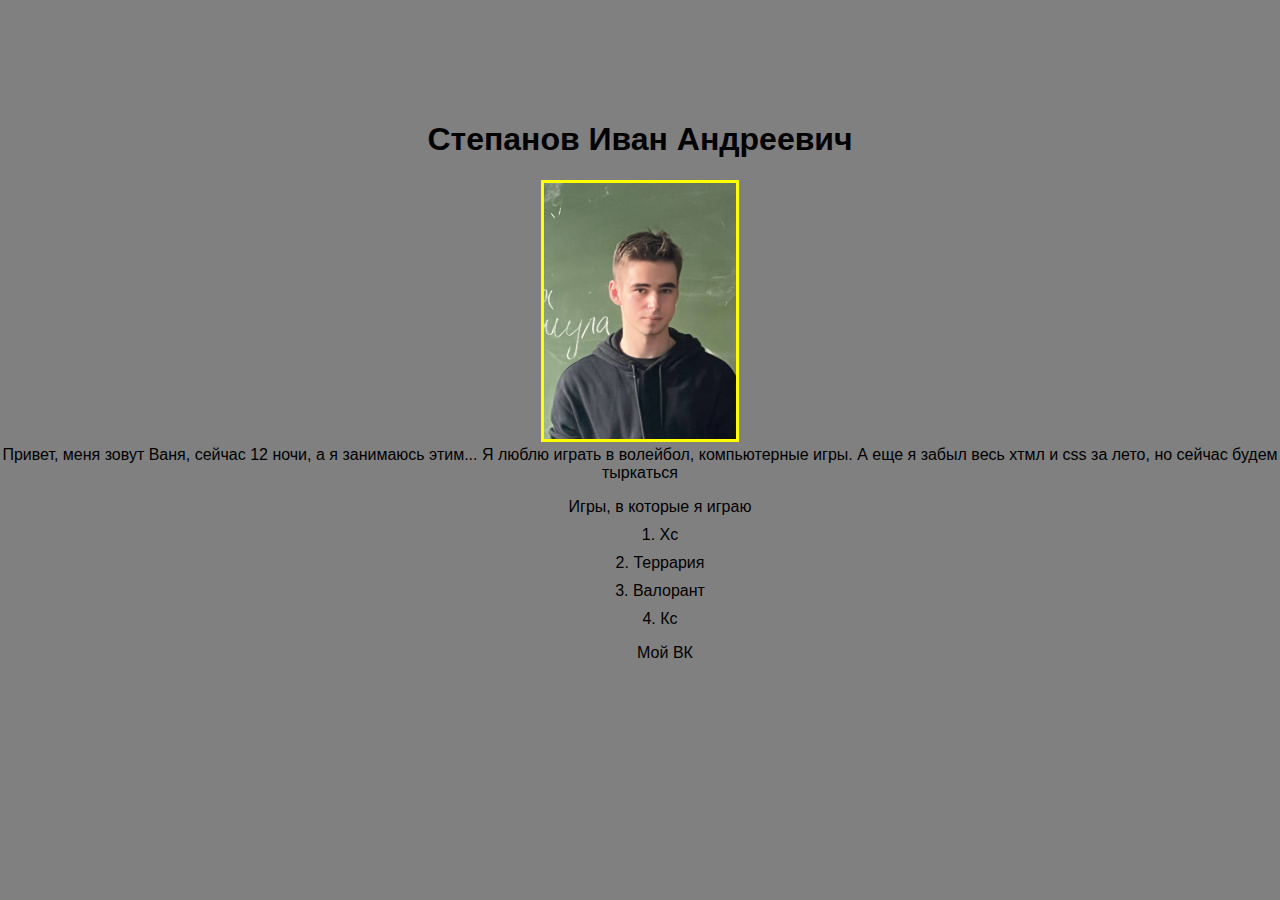
==== Дз1/index.html @ da358e9c "Add files via upload" ====
<!DOCTYPE html>
<html lang="ru">
<head>
    <meta charset="UTF-8">
    <link rel="stylesheet" href="assets/css/style.css">
    <title>Страница профиля</title>
    
</head>
<body>
    <h1> Степанов Иван Андреевич</h1>
    <div class="container">
        <img src="../Дз1/assets/images/photo_5240366362256335752_y.jpg" width="15%" height="15%"/>
        <p>Привет, меня зовут Ваня, сейчас 12 ночи, а я занимаюсь этим...
            Я люблю играть в волейбол, компьютерные игры.
            А еще я забыл весь хтмл и css за лето, но сейчас будем тыркаться
        </p>
        <ol>Игры, в которые я играю
            <li>Хс</li>
            <li>Террария</li>
            <li>Валорант</li>
            <li>Кс</li>
        </ol>
        <a class="btn" href="https://vk.com/id303209432">Мой ВК</a>
    </div>
</body>
---- Дз1/assets/css/style.css ----
body{
    margin: 0;
    height: 100px;
    padding-top: 100px;
    background-color: gray;
    text-align: center;
    font-family:Arial, Helvetica, sans-serif;
}

img{
    border: 3px solid yellow;
}
p{

    margin: 0;

}

ol{
    list-style-position: inside;
}
li{
    padding-top: 10px;
    padding-left: 10px;
    margin-right: 10px;
}
.btn{
    text-decoration: none;
    color: black;
    padding-left: 50px;
}
.btn:hover{
    color: white;
    
}
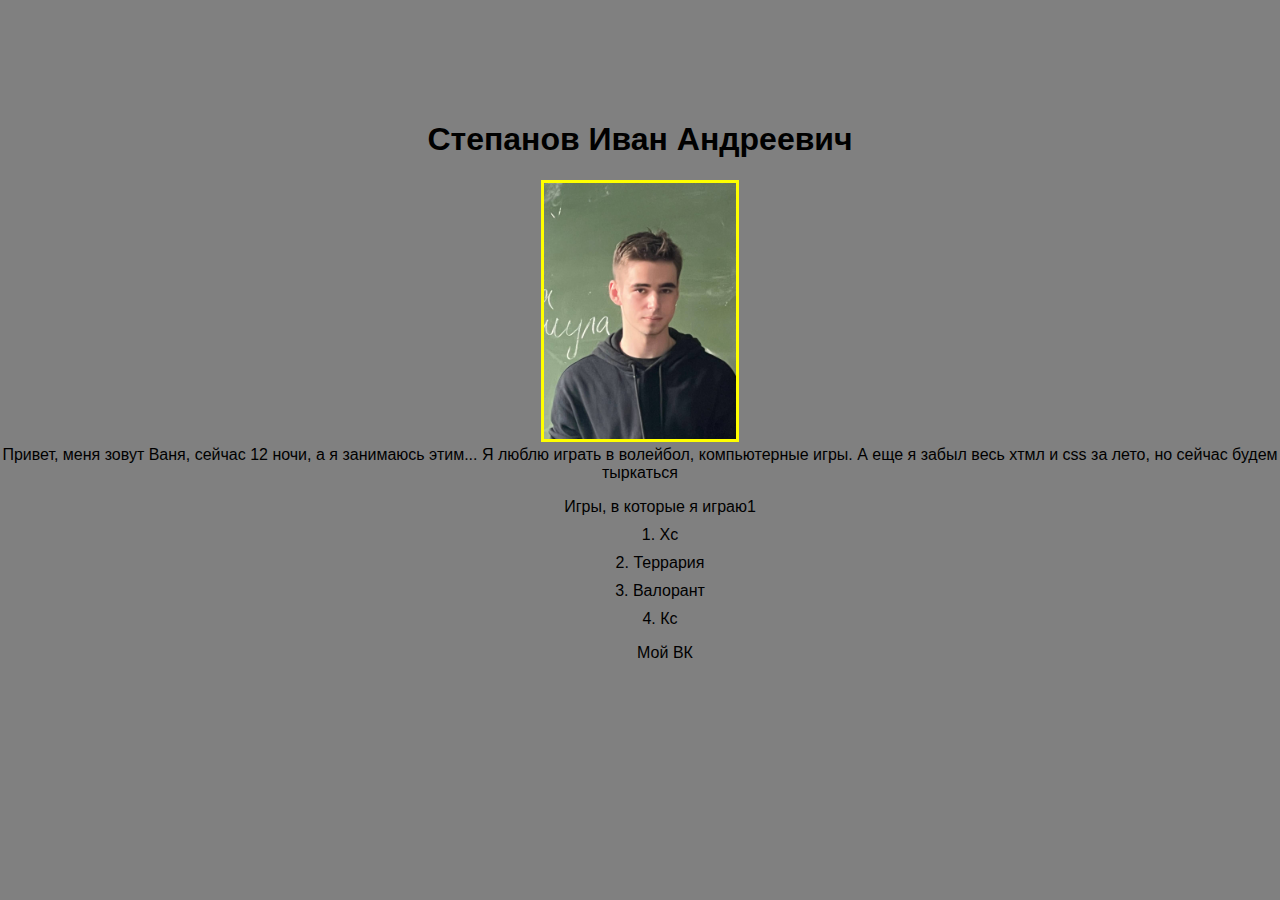
==== commit 96a16e82: "Вернули мяу" ====
--- a/Дз1/index.html
+++ b/Дз1/index.html
@@ -14,7 +14,7 @@
             Я люблю играть в волейбол, компьютерные игры.
             А еще я забыл весь хтмл и css за лето, но сейчас будем тыркаться
         </p>
-        <ol>Игры, в которые я играю
+        <ol>Игры, в которые я играю1
             <li>Хс</li>
             <li>Террария</li>
             <li>Валорант</li>
